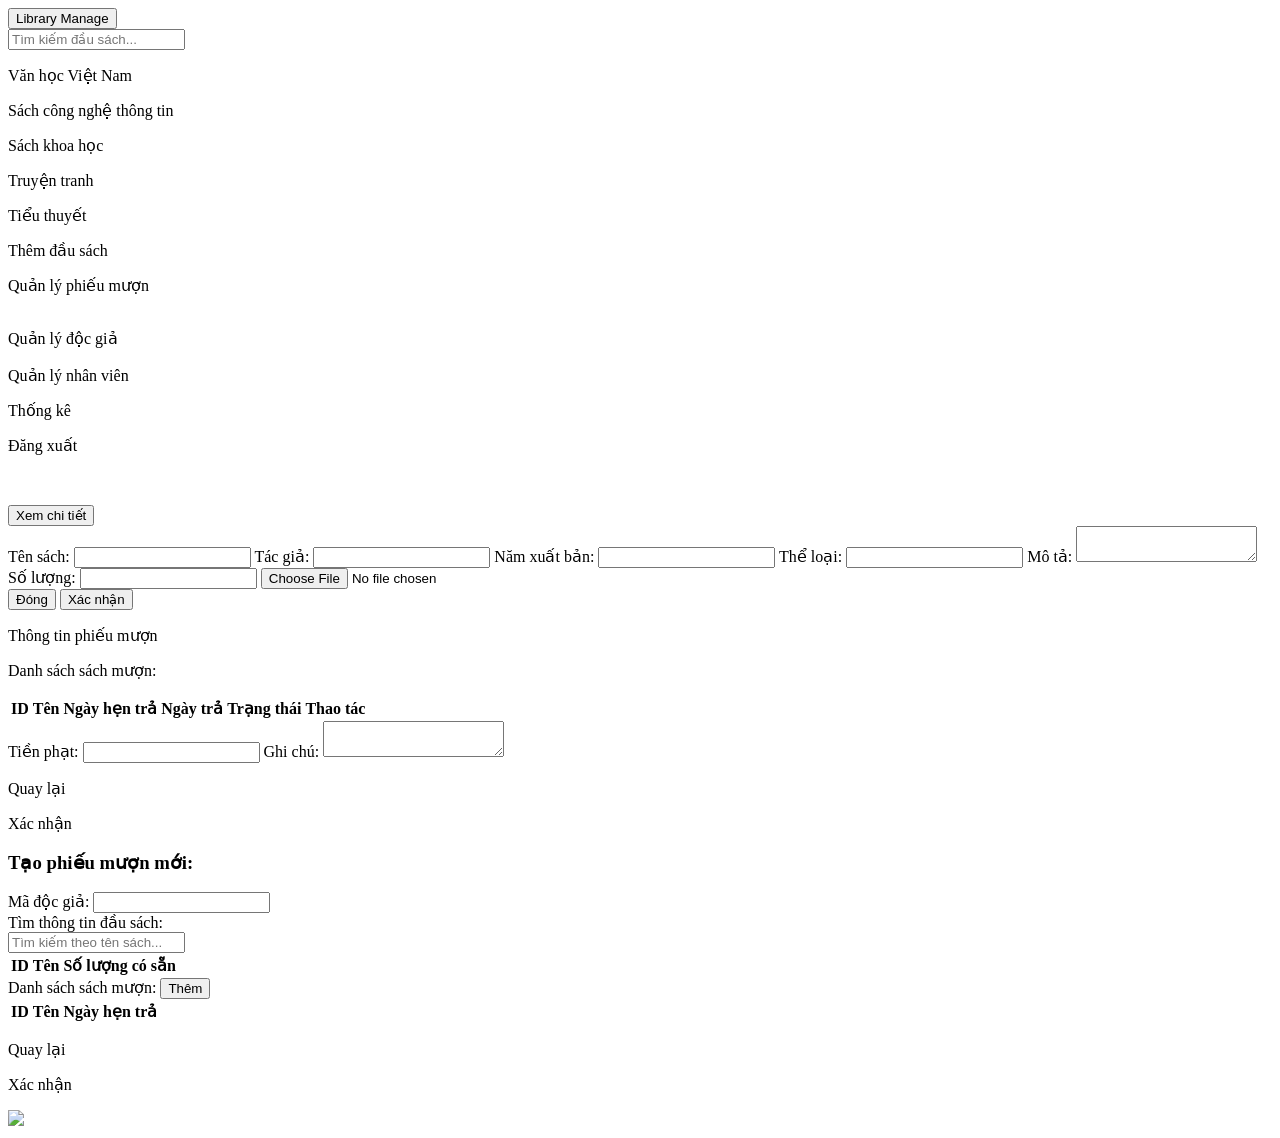
==== src/main/resources/templates/home.html @ 15f34540 "Hoàn thiện các chức năng của module" ====
<!DOCTYPE html>
<html xmlns:th="http://www.thymeleaf.org">

<head>
    <title>Library Manage</title>
    <link rel="stylesheet" th:href="@{/styleHome.css}">
    <link rel="stylesheet" th:href="@{/styleModul.css}">
</head>

<body>
    <div class="main">
        <div class="top-taskbar">
            <button id="goHomeBtn">Library Manage</button>
            <form id="searchForm">
                <input type="text" placeholder="Tìm kiếm đầu sách..." id="searchInput">
                <button type="submit" hidden></button>
            </form>
            <p th:text="${userName}" th:data-user-id="${userId}" th:data-role="${role}" id="userLabel"></p>
        </div>

        <div class="main-view">
            <div class="sidebar">
                <div class="optionDiv">
                    <p id="literatureBook">Văn học Việt Nam</p>
                    <p id="itBook">Sách công nghệ thông tin</p>
                    <p id="scienceBook">Sách khoa học</p>
                    <p id="comicBook">Truyện tranh</p>
                    <p id="novel">Tiểu thuyết</p>
                </div>

                <div class="optionDiv">
                    <p id="addBookBtn">Thêm đầu sách</p>
                    <p id="manageBorrowCard">Quản lý phiếu mượn<br><br></p>
                    <a id="manageReader" th:href="@{/manage_reader}">Quản lý độc giả <br><br></a>
                    <a id="manageEmployee" th:href="@{/manage_user}">Quản lý nhân viên</a>
                    <p id="overView">Thống kê</p>
                </div>

                <p id="logoutBtn">Đăng xuất</p>
            </div>

            <div class="main-view2">
                <div class="viewBook" th:each="book : ${books}">
                    <img th:src="${book.urlImg}">
                    <p th:text="${book.name}"></p>
                    <button class="viewDetailBtn" th:data-book-id="${book.bookId}">Xem chi tiết</button>
                </div>
            </div>

            <div class="infor-div">
                <label for="bookName">Tên sách:</label>
                <input type="text" id="bookName">

                <label for="author">Tác giả:</label>
                <input type="text" id="author">

                <label for="publish">Năm xuất bản:</label>
                <input type="text" id="publish">

                <label for="type">Thể loại:</label>
                <input type="text" id="type">

                <label for="desc">Mô tả:</label>
                <textarea type="text" id="desc"></textarea>

                <label for="qty">Số lượng:</label>
                <input type="text" id="qty">

                <input type="file" id="imgInput" accept="image/*">

                <div class="btnDiv">
                    <button class="closeBtn">Đóng</button>
                    <button class="acptBtn">Xác nhận</button>
                </div>
            </div>

            <div class="cardDiv">
                <p>Thông tin phiếu mượn</p>
                <div class="cardInfor">
                    <div class="userInfor">
                        <p id="cardIdElement"></p>
                        <p id="userElement"></p>
                        <p id="readerElement"></p>
                    </div>

                    <div class="timeInfor">
                        <p id="createdElement"></p>
                    </div>
                </div>

                <div class="booksDiv">
                    <p>Danh sách sách mượn:</p>
                    <table class="listBorrowBook">
                        <tr>
                            <th>ID</th>
                            <th>Tên</th>
                            <th>Ngày hẹn trả</th>
                            <th>Ngày trả</th>
                            <th>Trạng thái</th>
                            <th>Thao tác</th>
                        </tr>
                    </table>
                </div>

                <div class="noteDiv">
                    <label for="totalAmountInput">Tiền phạt:</label>
                    <input type="text" id="totalAmountInput">
                    <label for="noteContent">Ghi chú:</label>
                    <textarea id="noteContent"></textarea>
                </div>

                <div class="btn">
                    <p id="goBack">Quay lại</p>
                    <p id="acpt">Xác nhận</p>
                </div>
            </div>

            <div class="createCardDiv">
                <h3>Tạo phiếu mượn mới:</h3>

                <div class="readerInput">
                    <label for="readerIdInput">Mã độc giả:</label>
                    <input id="readerIdInput" type="text">
                </div>

                <div class="booksDiv">
                    <label for="searchBookForm">Tìm thông tin đầu sách:</label>
                    <form id="searchBookForm">
                        <input type="text" id="searchBookInput" placeholder="Tìm kiếm theo tên sách...">
                        <button type="submit" hidden></button>
                    </form>

                    <table class="bookSearch">
                        <tr>
                            <th>ID</th>
                            <th>Tên</th>
                            <th>Số lượng có sẵn</th>
                        </tr>
                    </table>
                </div>

                <div class="booksDiv">
                    <label for="addBorowBook">Danh sách sách mượn:</label>
                    <button type="button" id="addBorowBook">Thêm</button>

                    <table class="bookInCreateCard">
                        <tr>
                            <th>ID</th>
                            <th>Tên</th>
                            <th>Ngày hẹn trả</th>
                        </tr>
                    </table>
                </div>

                <div class="btn">
                    <p id="cancelCreateCard">Quay lại</p>
                    <p id="acptCreateCard">Xác nhận</p>
                </div>
            </div>

        </div>

        <div class="backdrop" id="waiting">
            <img src="https://res.cloudinary.com/dsrecf30u/image/upload/v1775634843/rajinikanth_grfrwm.gif">
        </div>

    </div>

    <script th:src="@{/scriptHome.js}"></script>
    <script th:src="@{/scriptBorrowing.js}"></script>
</body>

</html>
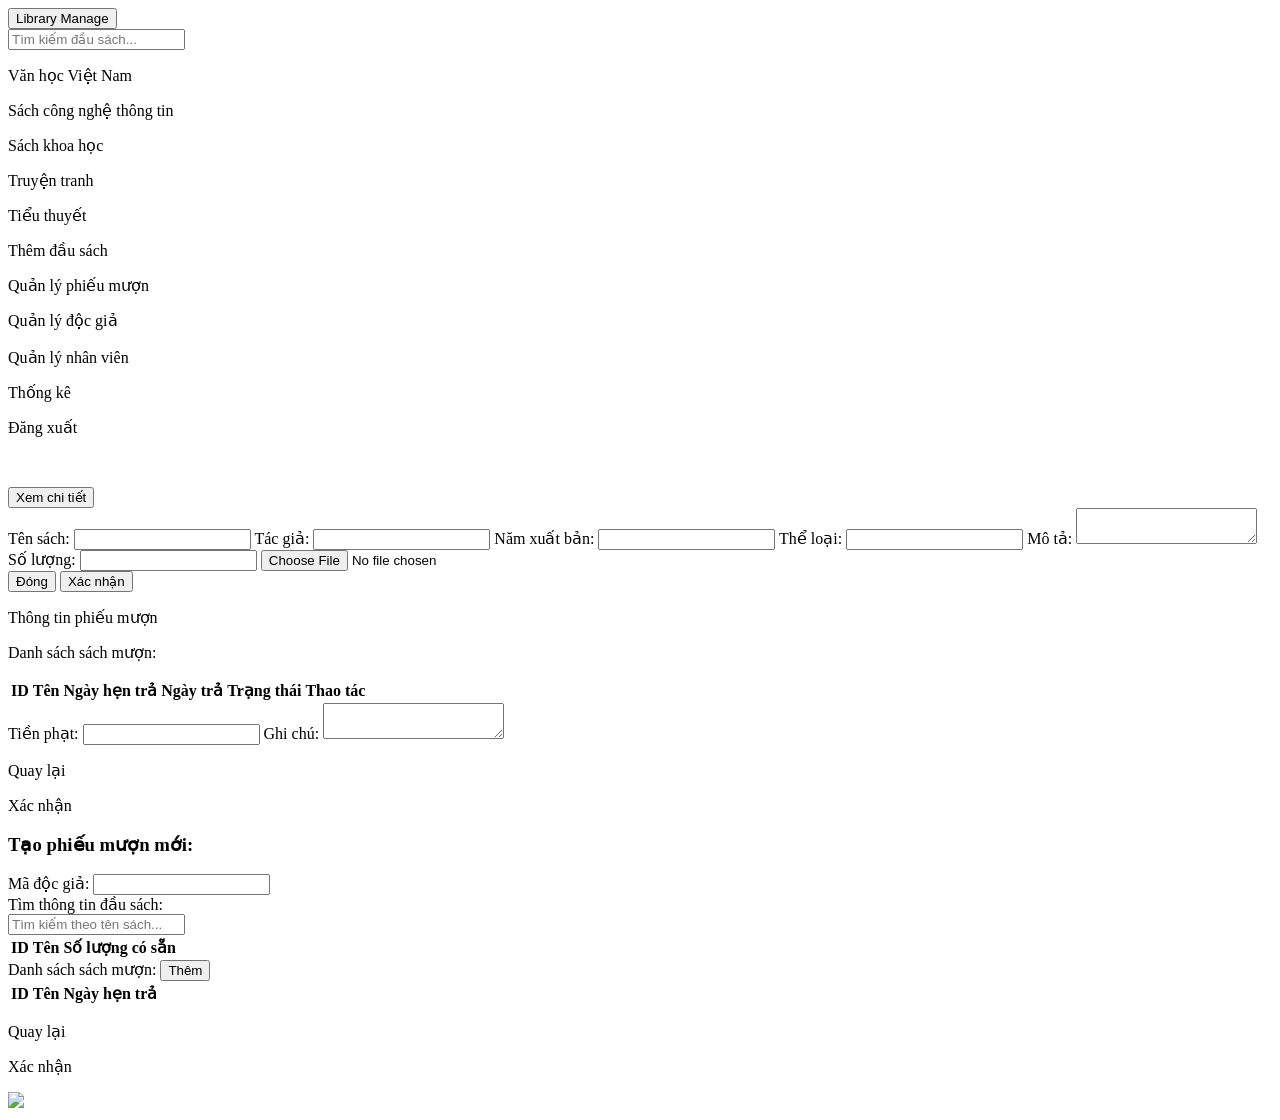
==== commit 0d4ea09b: "merge manage reader and user" ====
--- a/src/main/resources/templates/home.html
+++ b/src/main/resources/templates/home.html
@@ -30,7 +30,7 @@
 
                 <div class="optionDiv">
                     <p id="addBookBtn">Thêm đầu sách</p>
-                    <p id="manageBorrowCard">Quản lý phiếu mượn<br><br></p>
+                    <p id="manageBorrowCard">Quản lý phiếu mượn</p>
                     <a id="manageReader" th:href="@{/manage_reader}">Quản lý độc giả <br><br></a>
                     <a id="manageEmployee" th:href="@{/manage_user}">Quản lý nhân viên</a>
                     <p id="overView">Thống kê</p>
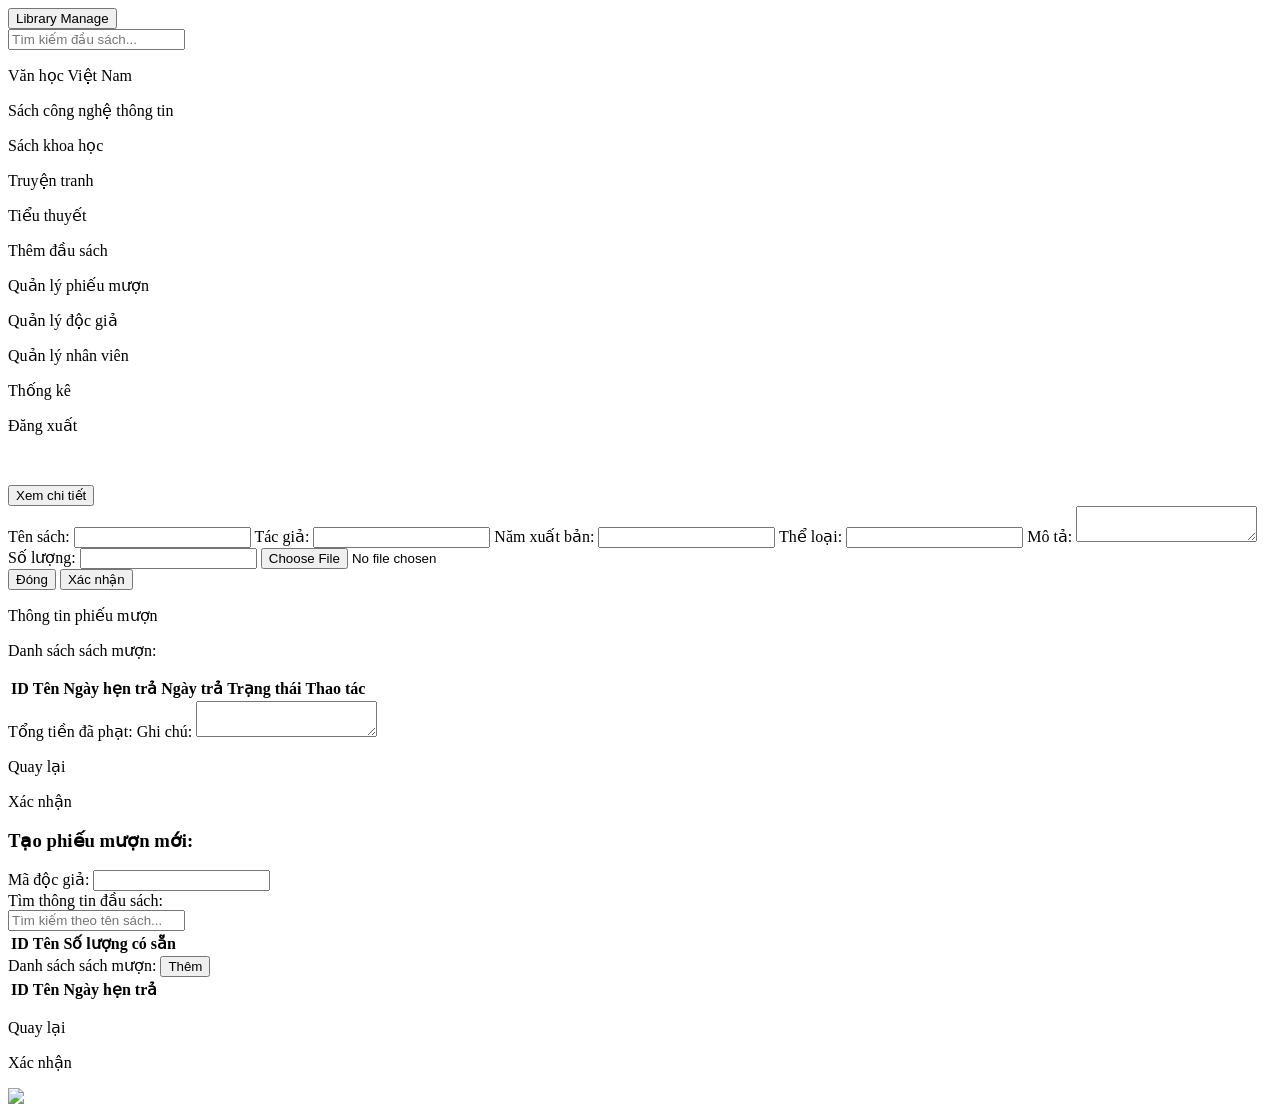
==== commit 3a3d1d25: "return book" ====
--- a/src/main/resources/templates/home.html
+++ b/src/main/resources/templates/home.html
@@ -31,8 +31,8 @@
                 <div class="optionDiv">
                     <p id="addBookBtn">Thêm đầu sách</p>
                     <p id="manageBorrowCard">Quản lý phiếu mượn</p>
-                    <a id="manageReader" th:href="@{/manage_reader}">Quản lý độc giả <br><br></a>
-                    <a id="manageEmployee" th:href="@{/manage_user}">Quản lý nhân viên</a>
+                    <p id="manageReader">Quản lý độc giả</p>
+                    <p id="manageEmployee">Quản lý nhân viên</p>
                     <p id="overView">Thống kê</p>
                 </div>
 
@@ -103,8 +103,7 @@
                 </div>
 
                 <div class="noteDiv">
-                    <label for="totalAmountInput">Tiền phạt:</label>
-                    <input type="text" id="totalAmountInput">
+                    <span for="totalAmount">Tổng tiền đã phạt: <span id="totalAmount"></span></span>
                     <label for="noteContent">Ghi chú:</label>
                     <textarea id="noteContent"></textarea>
                 </div>
@@ -168,6 +167,7 @@
 
     <script th:src="@{/scriptHome.js}"></script>
     <script th:src="@{/scriptBorrowing.js}"></script>
+    <script th:src="@{/scriptReturn.js}"></script>
 </body>
 
 </html>
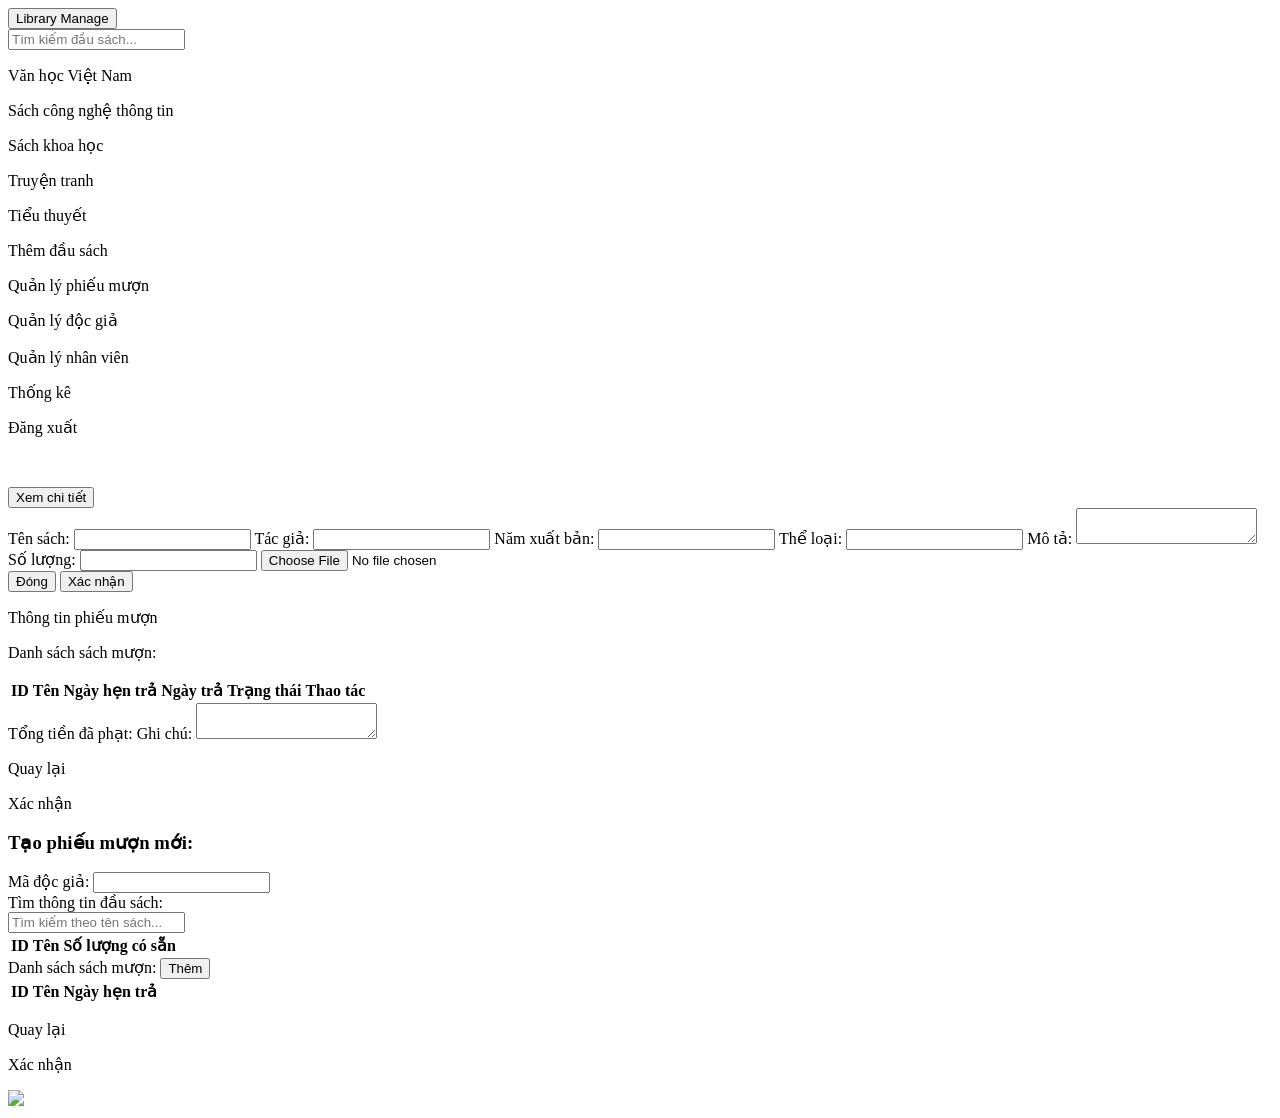
==== commit ee72ef02: "Merge branch 'main' of https://github.com/TrgMSon/Library-Management "merge from main"" ====
--- a/src/main/resources/templates/home.html
+++ b/src/main/resources/templates/home.html
@@ -31,8 +31,8 @@
                 <div class="optionDiv">
                     <p id="addBookBtn">Thêm đầu sách</p>
                     <p id="manageBorrowCard">Quản lý phiếu mượn</p>
-                    <p id="manageReader">Quản lý độc giả</p>
-                    <p id="manageEmployee">Quản lý nhân viên</p>
+                    <a id="manageReader" th:href="@{/manage_reader}">Quản lý độc giả <br><br></a>
+                    <a id="manageEmployee" th:href="@{/manage_user}">Quản lý nhân viên</a>
                     <p id="overView">Thống kê</p>
                 </div>
 
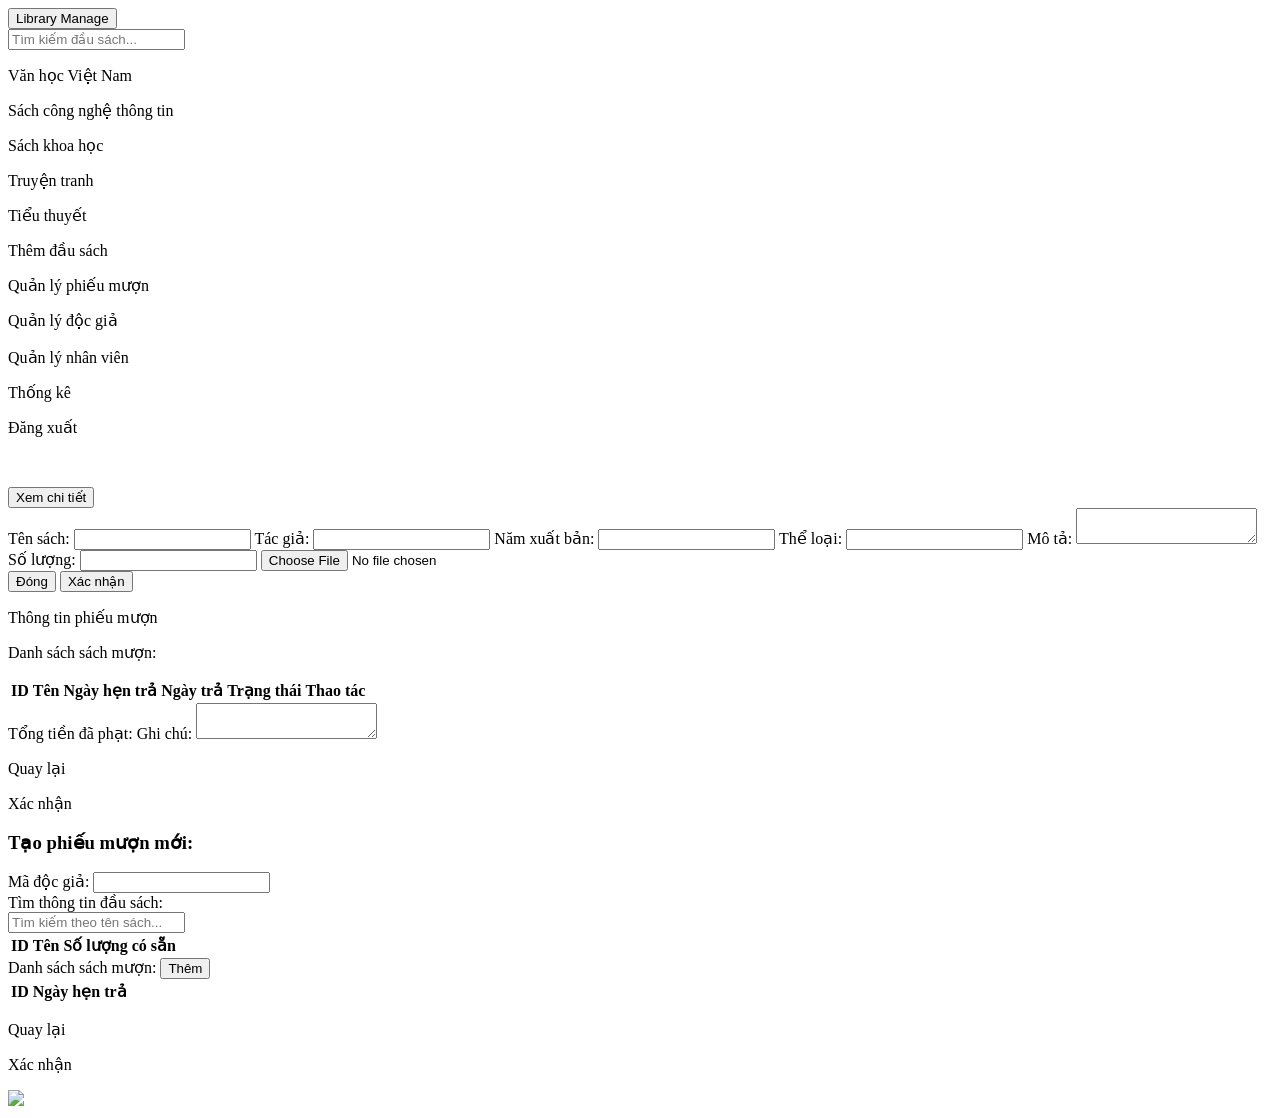
==== commit 365825e3: "update search reader and user and fix borrowing" ====
--- a/src/main/resources/templates/home.html
+++ b/src/main/resources/templates/home.html
@@ -145,7 +145,6 @@
                     <table class="bookInCreateCard">
                         <tr>
                             <th>ID</th>
-                            <th>Tên</th>
                             <th>Ngày hẹn trả</th>
                         </tr>
                     </table>
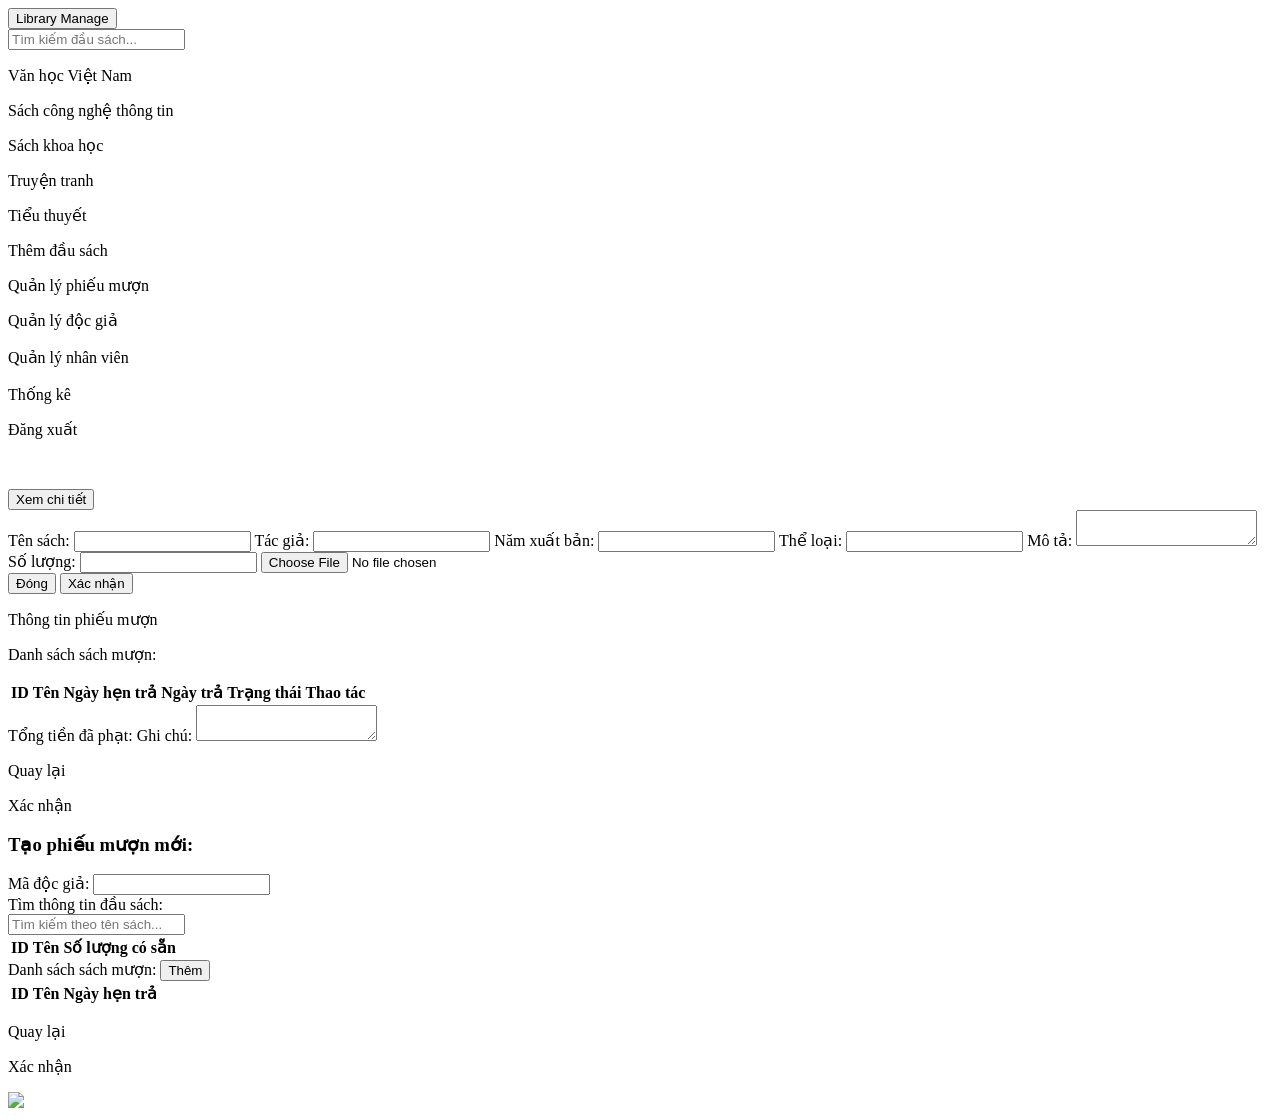
==== commit 19354ee1: "test" ====
--- a/src/main/resources/templates/home.html
+++ b/src/main/resources/templates/home.html
@@ -32,8 +32,8 @@
                     <p id="addBookBtn">Thêm đầu sách</p>
                     <p id="manageBorrowCard">Quản lý phiếu mượn</p>
                     <a id="manageReader" th:href="@{/manage_reader}">Quản lý độc giả <br><br></a>
-                    <a id="manageEmployee" th:href="@{/manage_user}">Quản lý nhân viên</a>
-                    <p id="overView">Thống kê</p>
+                    <a id="manageEmployee" th:href="@{/manage_user}">Quản lý nhân viên <br><br></a>
+                    <a id="overView" th:href="@{/statistics}">Thống kê</a>
                 </div>
 
                 <p id="logoutBtn">Đăng xuất</p>
@@ -145,6 +145,7 @@
                     <table class="bookInCreateCard">
                         <tr>
                             <th>ID</th>
+                            <th>Tên</th>
                             <th>Ngày hẹn trả</th>
                         </tr>
                     </table>
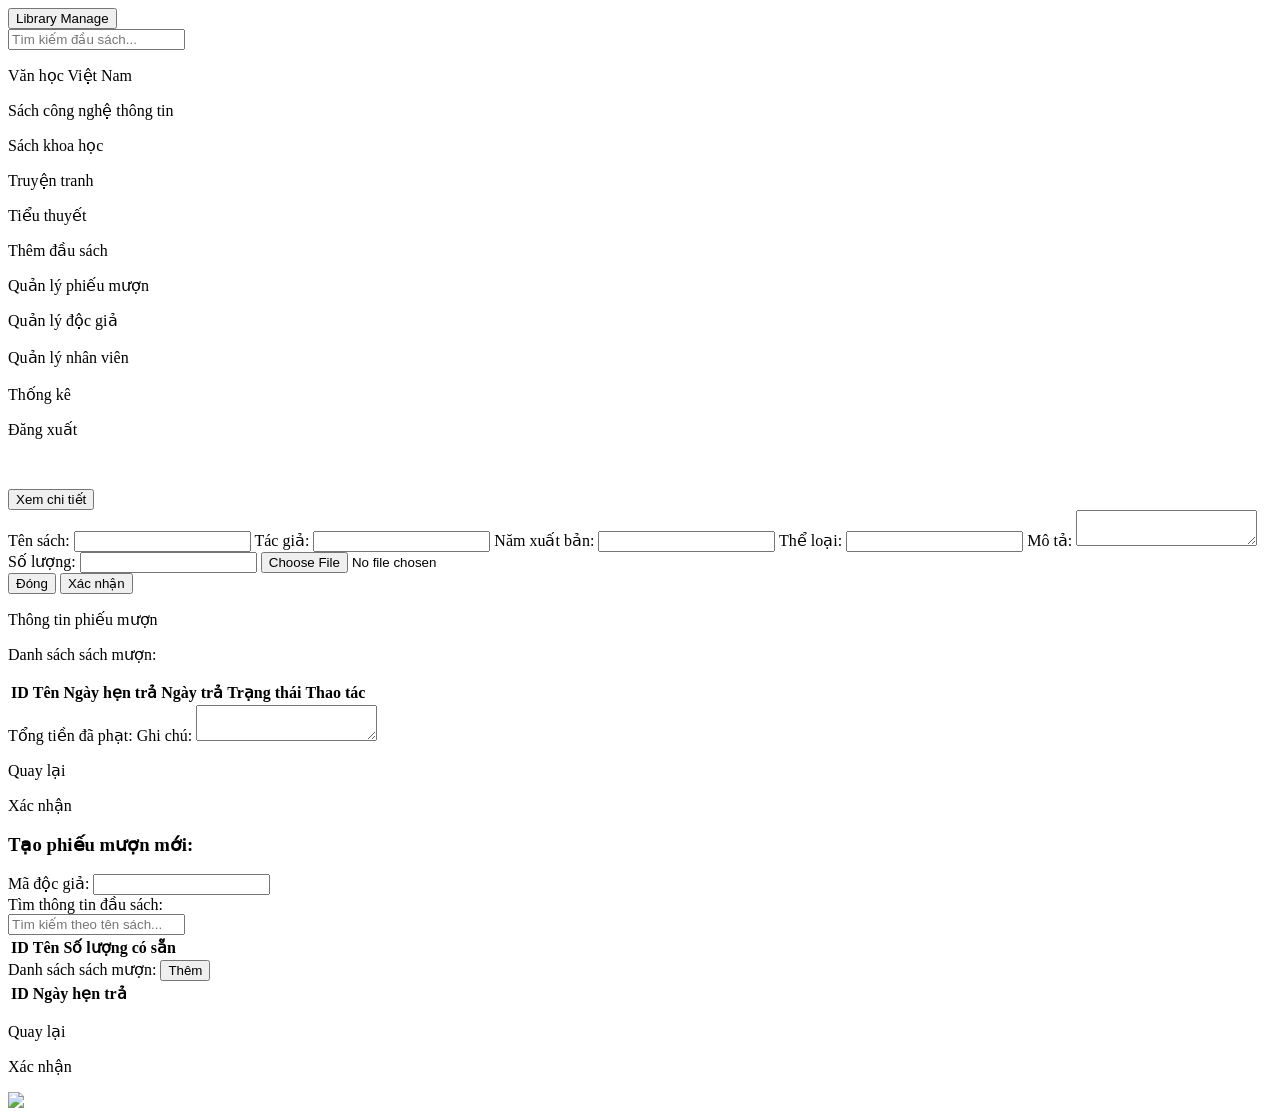
==== commit 428f8abb: "merge thong ke function" ====
--- a/src/main/resources/templates/home.html
+++ b/src/main/resources/templates/home.html
@@ -145,7 +145,6 @@
                     <table class="bookInCreateCard">
                         <tr>
                             <th>ID</th>
-                            <th>Tên</th>
                             <th>Ngày hẹn trả</th>
                         </tr>
                     </table>
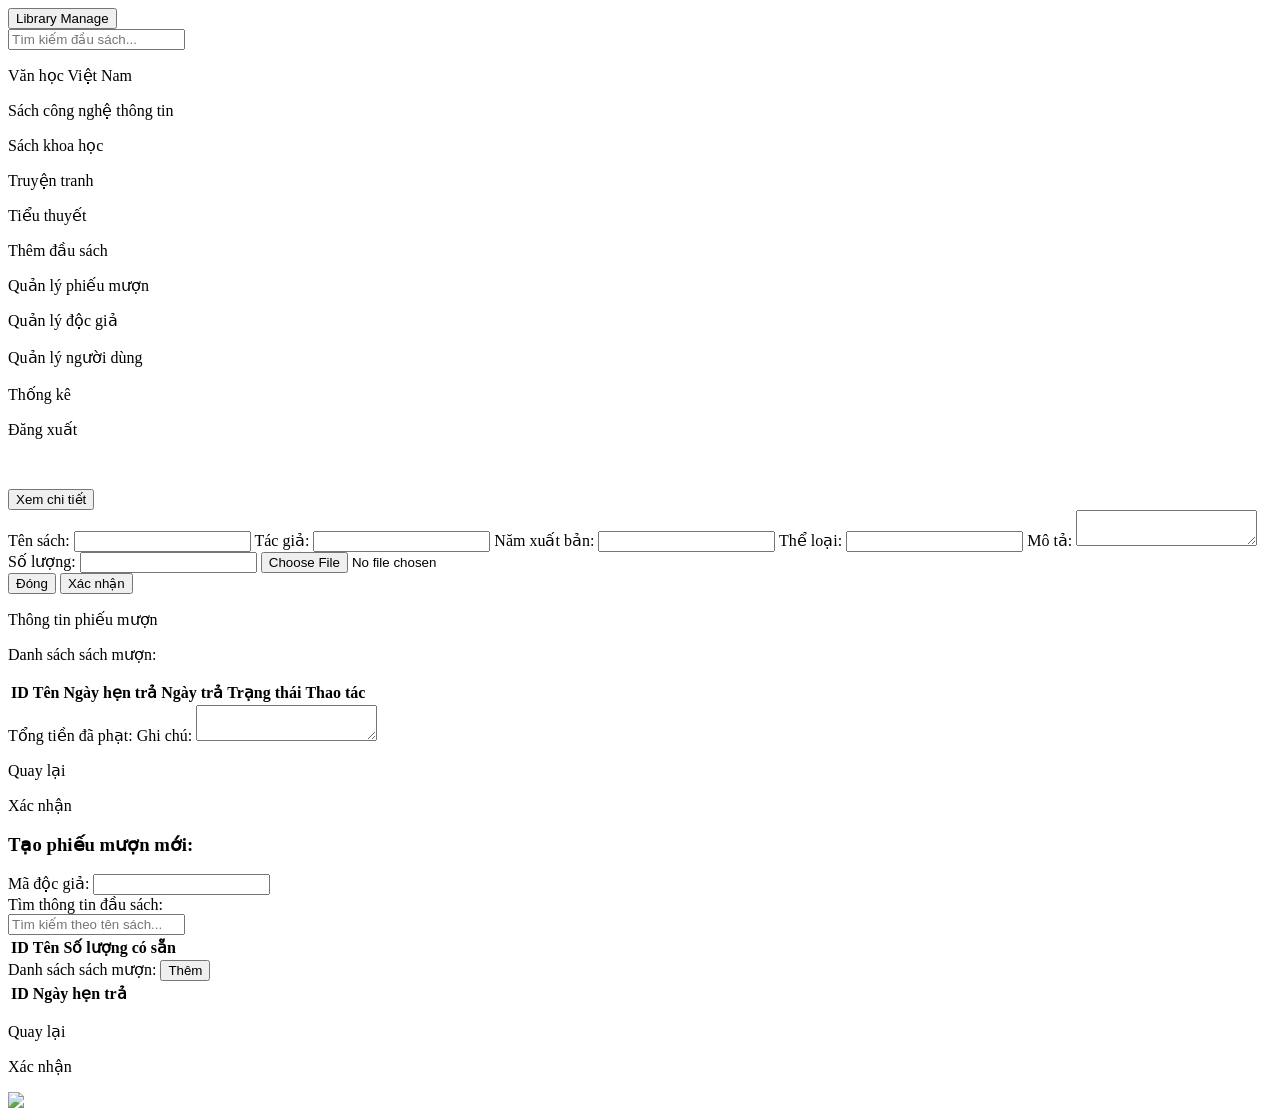
==== commit ec017b7d: "Sửa lại chức năng cập nhật người dùng và sửa lại tên mục quản lý nhân viên thành quản lý người dùng" ====
--- a/src/main/resources/templates/home.html
+++ b/src/main/resources/templates/home.html
@@ -32,7 +32,7 @@
                     <p id="addBookBtn">Thêm đầu sách</p>
                     <p id="manageBorrowCard">Quản lý phiếu mượn</p>
                     <a id="manageReader" th:href="@{/manage_reader}">Quản lý độc giả <br><br></a>
-                    <a id="manageEmployee" th:href="@{/manage_user}">Quản lý nhân viên <br><br></a>
+                    <a id="manageEmployee" th:href="@{/manage_user}">Quản lý người dùng <br><br></a>
                     <a id="overView" th:href="@{/statistics}">Thống kê</a>
                 </div>
 
